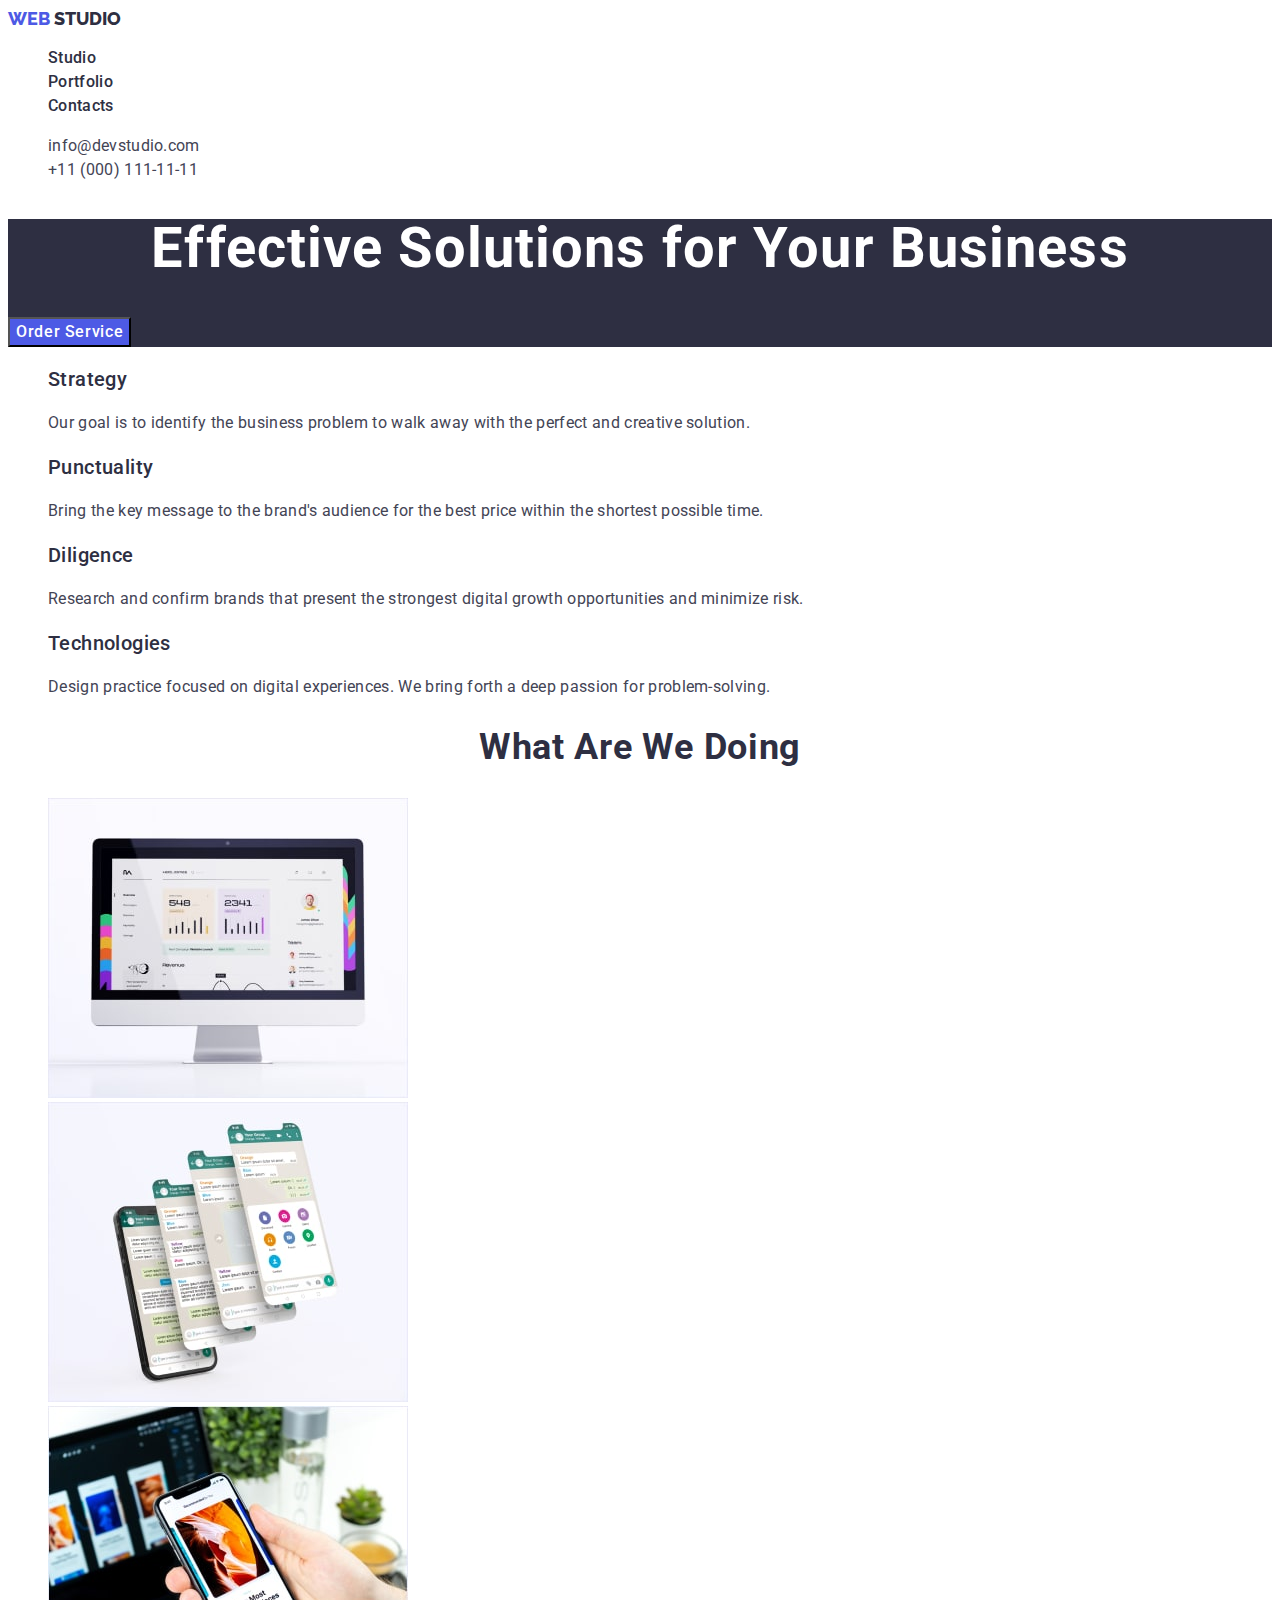
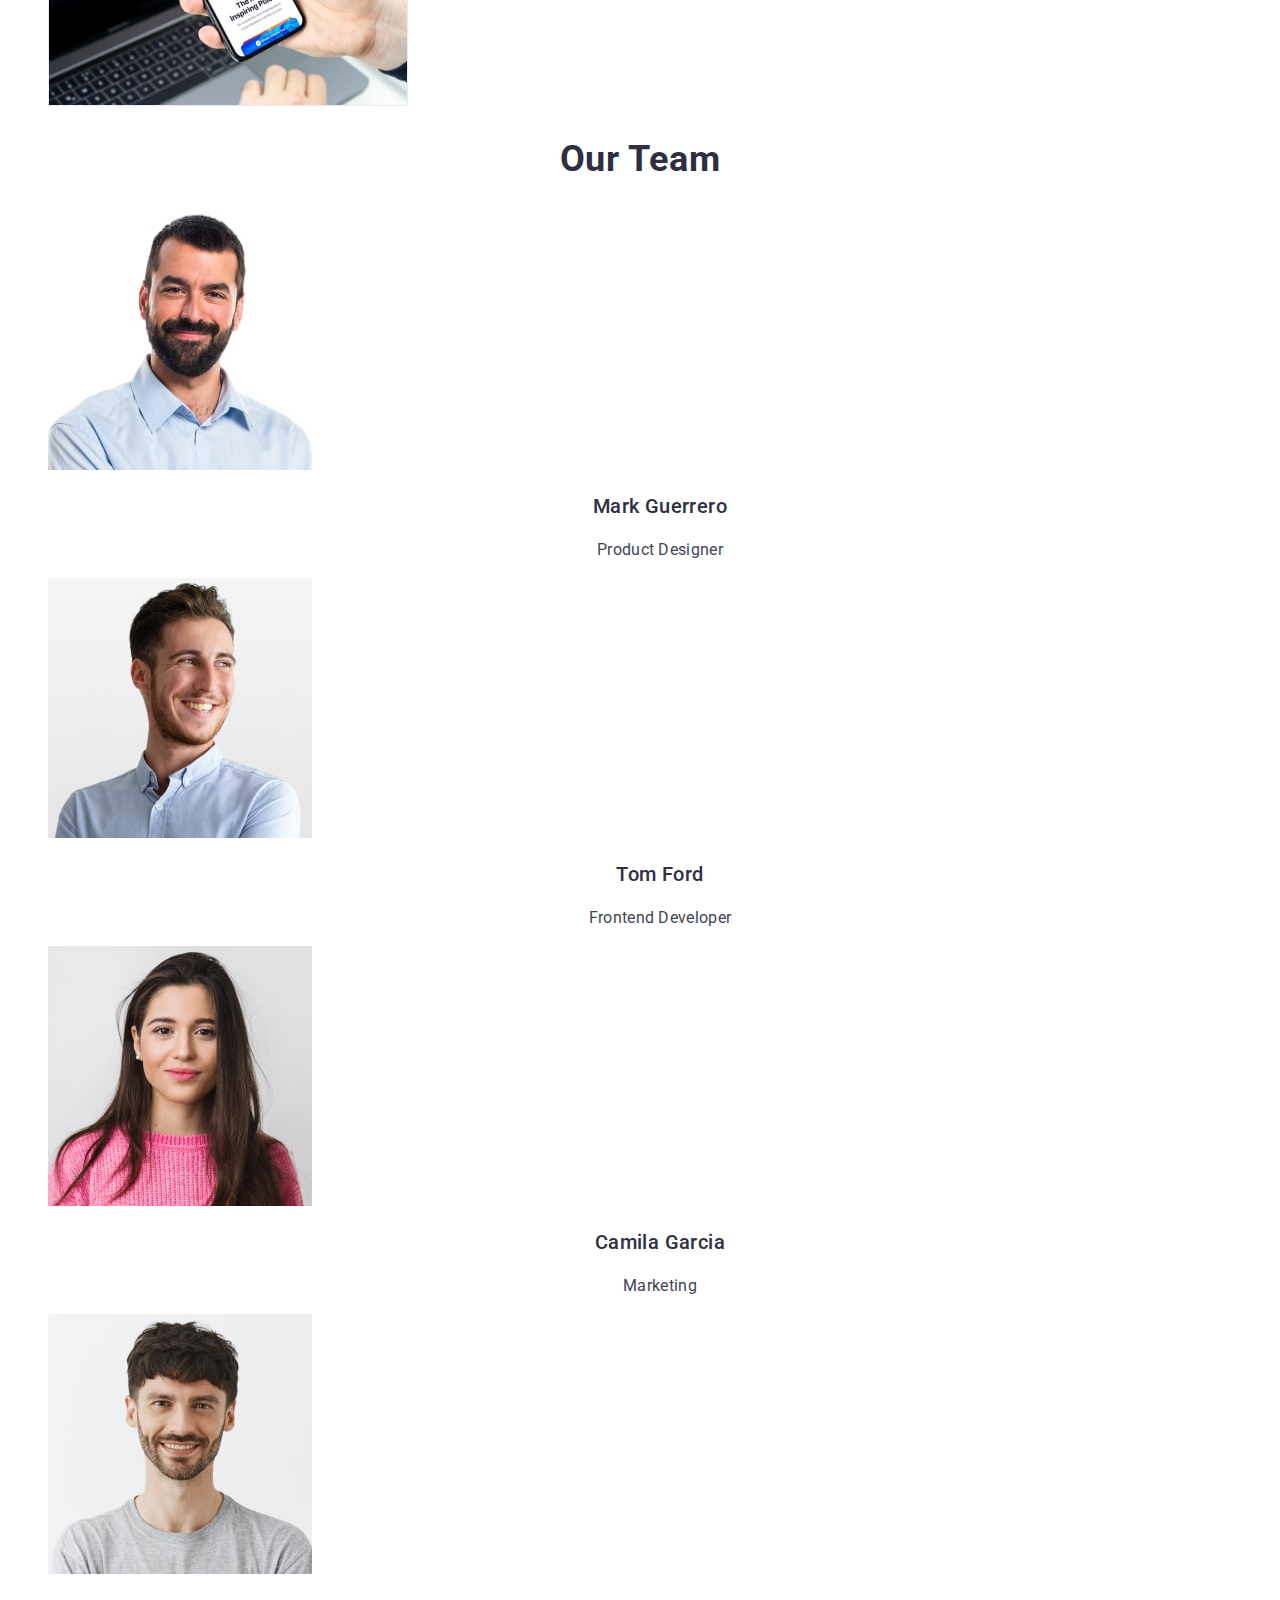
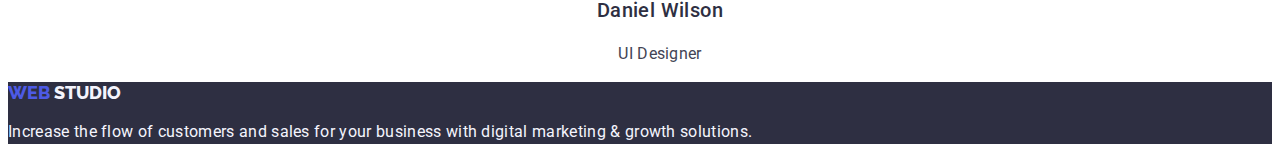
==== index.html @ 0e2d5fd0 "Initial commit" ====
<!DOCTYPE html>
<html lang="en">
<head>
    <meta charset="UTF-8">
    <meta http-equiv="X-UA-Compatible" content="IE=edge">
    <meta name="viewport" content="width=device-width, initial-scale=1.0">
    <title>WebStudio</title>
    <link rel="preconnect" href="https://fonts.googleapis.com">
    <link rel="preconnect" href="https://fonts.gstatic.com" crossorigin>
    <link href="https://fonts.googleapis.com/css2?family=Raleway:wght@800&family=Roboto:wght@400;500;700&display=swap"
        rel="stylesheet">

    <link rel="stylesheet" href="./css/styles.css">
</head>
<body>

    <header class="header">
    <nav>
        <a class="header-logo-link link" href="./index.html">
        <span class="header-logo-web">WEB</span>
        <span class="header-logo-studio">STUDIO</span></a>
         
     <ul class="header-list list">
         <li class="header-item"><a class="header-link link" href="">Studio</a></li>
         <li class="header-item"><a class="header-link link" href="">Portfolio</a></li>
         <li class="header-item"><a class="header-link link" href="">Contacts</a></li>
     </ul>
    </nav>
     <address class="header-address">
     <ul class="header-address-list list">
         <li class="header-address-item"><a class="header-address-link link" href="mailto:info@devstudio.com">info@devstudio.com</a></li>
         <li class="header-address-item"><a class="header-address-link link" href="tel:+110001111111">+11 (000) 111-11-11</a></li>
     </ul>
     </address>
</header>

<main>
   <section class="hero">
    <h1 class="hero-title">Effective Solutions for Your Business</h1>
    <button type="button" class="hero-btn">Order Service</button>
   </section>
   
   <section class="advantages">
    <h2 class="visually-hidden">Advantages</h2>
    <ul class="advantages-list list">
        <li class="advantages-item">
            <h3 class="advantages-top-text top-text">Strategy</h3>
            <p class="advantages-text section-text">Our goal is to identify the business
            problem to walk away with the perfect and creative solution.</p>
        </li>
        <li class="advantages-item">
            <h3 class="advantages-top-text top-text">Punctuality</h3>
            <p class="advantages-text section-text">Bring the key message to the brand's audience for the best price within the shortest possible time.</p>
        </li>
        <li class="advantages-item">
            <h3 class="advantages-top-text top-text">Diligence</h3>
            <p class="advantages-text section-text">Research and confirm brands that present the strongest digital growth opportunities and minimize risk.</p>
        </li>
        <li class="advantages-item">
            <h3 class="advantages-top-text top-text">Technologies</h3>
            <p class="advantages-text section-text">Design practice focused on digital experiences. We bring forth a deep passion for problem-solving.</p>
        </li>
    </ul>
   </section>
   
   <section class="about">
    <h2 class="about-title section-title">What are we doing</h2>
    <ul class="about-list list">
        <li class="about-item">
            <img src="./images/monitor.jpg" 
            alt="monitor" 
            width="360" 
            height="300">
        </li>
        <li class="about-item">
            <img src="./images/phone.jpg" 
            alt="phone" 
            width="360" 
            height="300">
        </li>
        <li class="about-item">
            <img src="./images/screens.jpg" 
            alt="screens" 
            width="360" 
            height="300">
        </li>
    </ul>
   </section>
  
   <section class="team">
    <h2 class="team-title section-title">Our Team</h2>
    <ul class="team-list list">
        <li class="team-item">
            <img src="./images/worker1.jpg" 
            alt="worker1" 
            width="264" 
            height="260">
            <h3 class="team-top-text top-text">Mark Guerrero</h3>
            <p class="team-text section-text">Product Designer</p>
        </li>
        <li class="team-item">
            <img src="./images/worker2.jpg" 
            alt="worker2" 
            width="264" 
            height="260">
            <h3 class="team-top-text top-text">Tom Ford</h3>
            <p class="team-text section-text">Frontend Developer</p>
        </li>
        <li class="team-item">
            <img src="./images/worker3.jpg" 
            alt="worker3" 
            width="264" 
            height="260">
            <h3 class="team-top-text top-text">Camila Garcia</h3>
            <p class="team-text section-text">Marketing</p>
        </li>
        <li class="team-item">
            <img src="./images/worker4.jpg" 
            alt="worker4" 
            width="264" 
            height="260">
            <h3 class="team-top-text top-text">Daniel Wilson</h3>
            <p class="team-text section-text">UI Designer</p>
        </li>
    </ul>
   </section>
</main>

<footer class="footer">
    <a class="footer-logo-link link"  href="./index.html">
        <span class="footer-logo-web">WEB</span>
        <span class="footer-logo-studio">STUDIO</span></a>
    <p class="footer-text section-text">Increase the flow of customers and sales for your business with digital marketing & growth solutions.</p>
</footer>
</body>
</html>
---- css/styles.css ----
:root {
    --title-color: #2E2F42;
}

body {
    font-family: 'Roboto', sans-serif;
}

.list {
    list-style: none;
}

.link {
    text-decoration: none;
}

.visually-hidden {
    position: absolute;
    width: 1px;
    height: 1px;
    margin: -1px;
    border: 0;
    padding: 0;
    white-space: nowrap;
    clip-path: inset(100%);
    clip: rect(0 0 0 0);
    overflow: hidden;
}

.section-title {
    font-family: 'Roboto', sans-serif;
    font-weight: 700;
    font-size: 36px;
    line-height: 1.11;
    text-align: center;
    letter-spacing: 0.02em;
    text-transform: capitalize;
    color: var(--title-color);
}

.top-text {
    font-family: 'Roboto', sans-serif;
    font-weight: 500;
    font-size: 20px;
    line-height: 1.2;
    letter-spacing: 0.02em;
    color: var(--title-color);
}

.section-text {
    font-family: 'Roboto', sans-serif;
    font-size: 16px;
    line-height: 1.5;
    letter-spacing: 0.02em;
}

.title link {
    font-family: 'Raleway', sans-serif;
    font-weight: 800;
    font-size: 18px;
    line-height: 1.16;
    display: flex;
    align-items: center;
    letter-spacing: 0.03em;
    text-transform: uppercase;
    color: var(--title-color);
}

/* Header */
.header-link {
    font-weight: 500;
    font-size: 16px;
    line-height: 1.5;
    letter-spacing: 0.02em;
    color: var(--title-color);
}

.header-link:hover,
.header-link:focus {
    color: #4D5AE5;
}
.header-logo-web {
    font-family: 'Raleway', sans-serif;
    font-style: extrabold;
    font-weight: 800;
    font-size: 18px;
    line-height: 1.2;
    Align: Left;
    Vertical align: Center;
    Letter spacing: 3%;
    color: #4D5AE5;
}

.header-logo-studio {
    font-family: 'Raleway', sans-serif;
    font-style: extrabold;
    font-weight: 800;
    font-size: 18px;
    line-height: 1.2;
    Align: Left;
    Vertical align: Center;
    Letter spacing: 3%;
    color: var(--title-color);
}
.header-address-link {
    font-family: 'Roboto', sans-serif;
    font-style: normal;
    font-size: 16px;
    line-height: 1.5;
    letter-spacing: 0.02em;
    color: #434455;
}

.header-address-link:hover {
    color: #4D5AE5; 
}

/* Hero */
.hero { 
    background-color: #2E2F42;
}
.hero-title {
    font-family: 'Roboto', sans-serif;
    font-weight: 700;
    font-size: 56px;
    line-height: 1.07;
    text-align: center;
    letter-spacing: 0.02em;
    color: #FFFFFF;
}
.hero-btn {
    font-family: 'Roboto', sans-serif;
    font-weight: 500;
    font-size: 16px;
    line-height: 1.5;
    display: flex;
    align-items: center;
    letter-spacing: 0.04em;
    color: #FFFFFF;
    background: #4D5AE5;
    cursor: pointer;
}

/* Advantages */
.advantages {
}
.advantages-list {
}
.advantages-item {
}
.advantages-top-text {
}
.advantages-text {
    color: #434455;
}

/* About */
.about {
}
.about-title {
}
.about-list {
}
.about-item {
}

/* Team */
.team {
}
.team-title {
    
}
.team-list {
}
.team-item {
}
.team-top-text {
    text-align: center;
}
.team-text {
    text-align: center;
    color: #434455;
}
 
/* Hero-portfolio-btn */
.hero-portfolio-btn {
    font-family: 'Roboto', sans-serif;
    font-weight: 500;
    font-size: 16px;
    line-height: 1.5;
    align: center 
    Vertical align: Center 
    display: flex;
    letter-spacing: 0.04em;
    color: #4D5AE5;
    background: #E7E9FC;
    cursor: pointer;
}

/* Footer */
.footer {
    background-color: #2E2F42;
}
.footer-text {
    color: #F4F4FD;
}
.footer-logo-web {
    font-family: 'Raleway', sans-serif;
    font-style: extrabold;  
    font-weight: 800;
    font-size: 18px;
    line-height: 1.2;
    Align: Left; 
    Vertical align: Center; 
    Letter spacing: 3%; 
    color: #4D5AE5;
}
.footer-logo-studio {
        font-family: 'Raleway', sans-serif;
        font-style: extrabold;
        font-weight: 800;
        font-size: 18px;
        line-height: 1.2;
        Align: Left; 
        Vertical align: Center; 
        Letter spacing: 3%; 
        color: #F4F4FD;
}
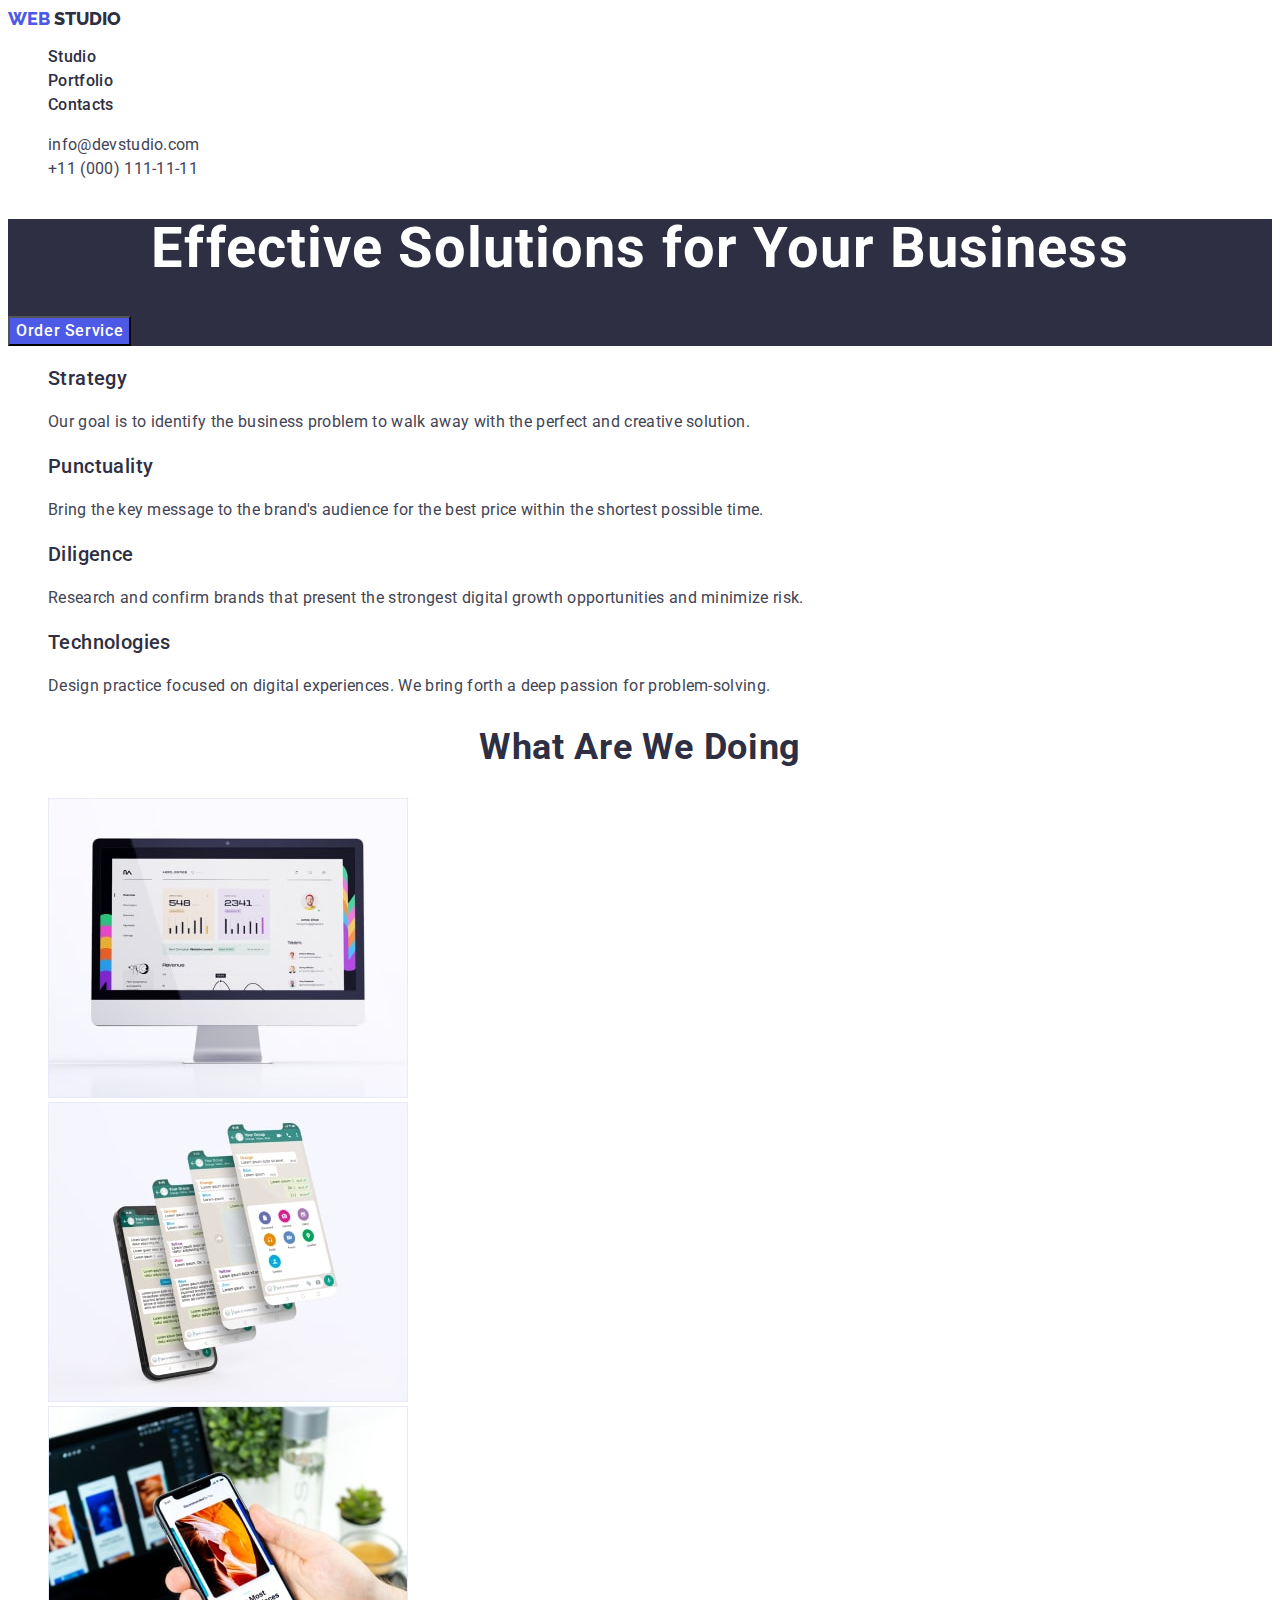
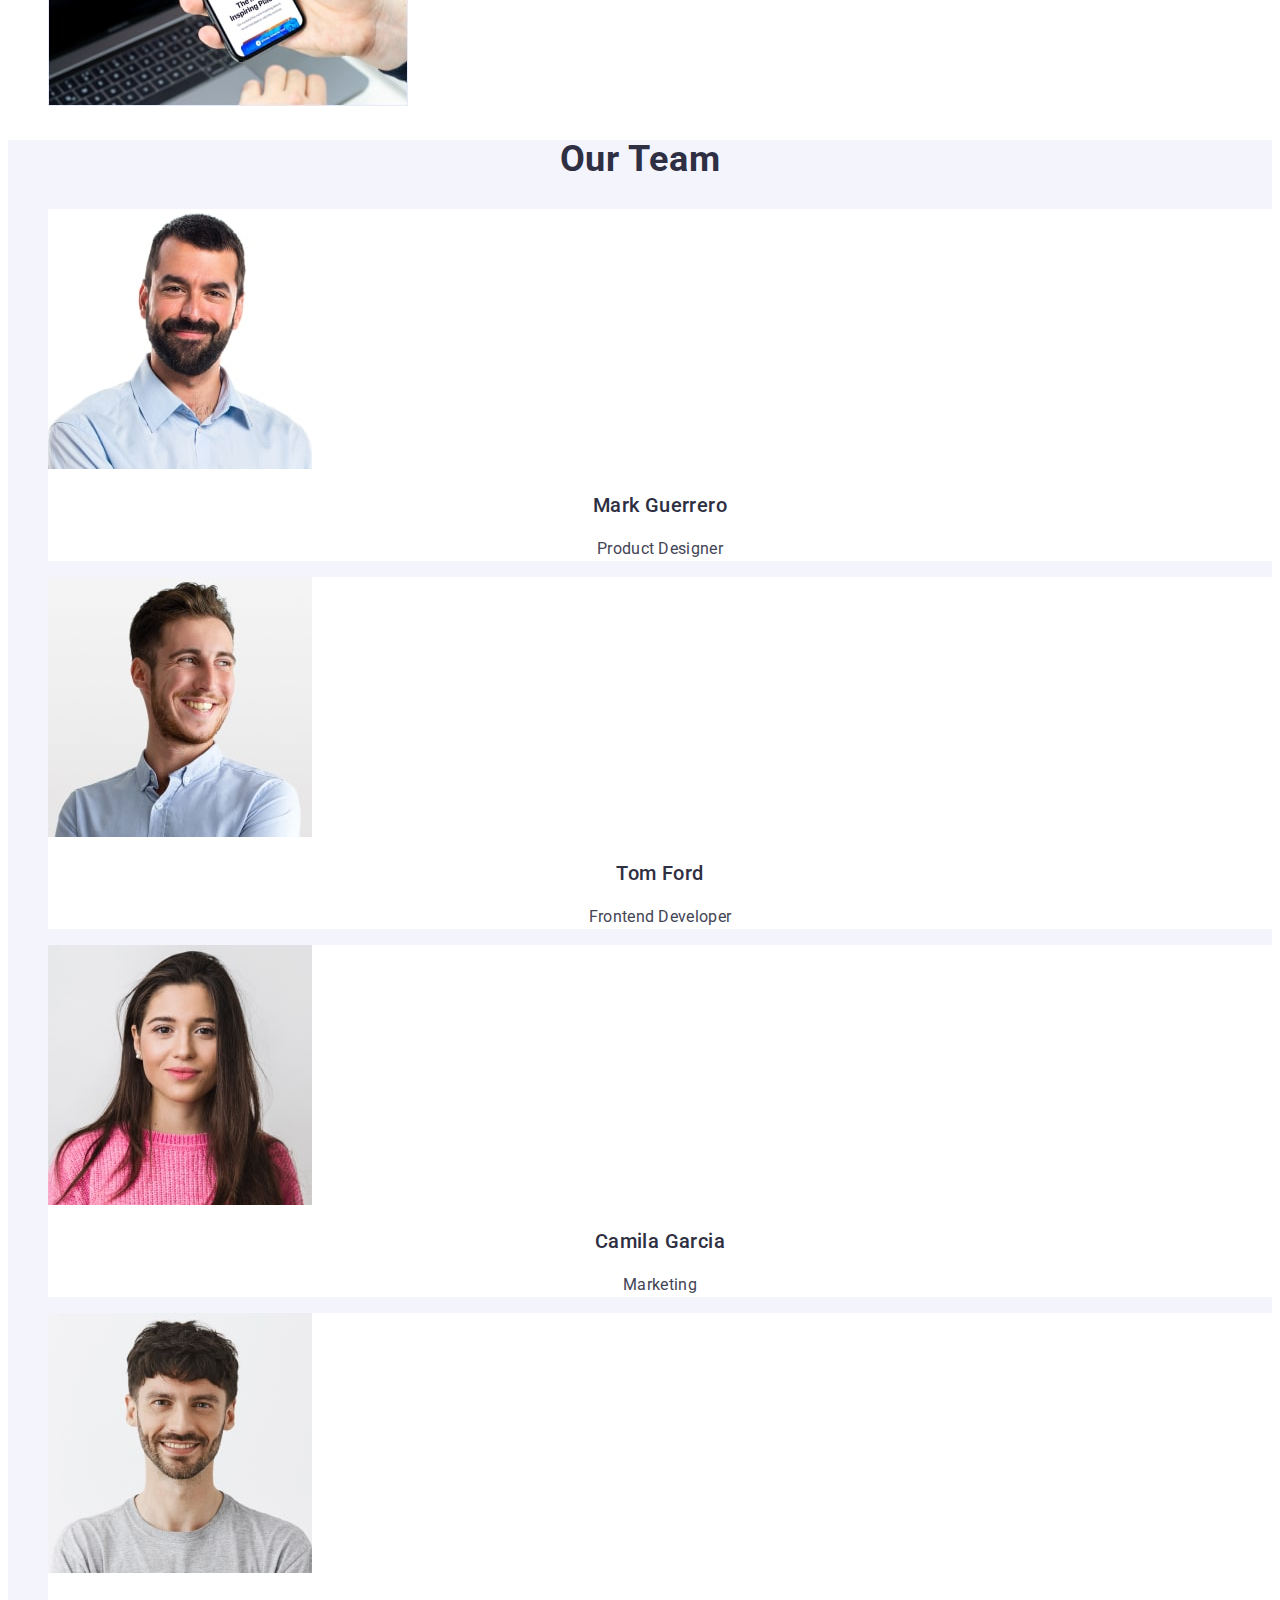
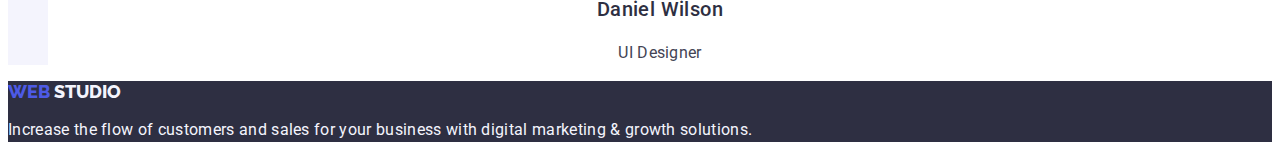
==== commit 8a5a3860: "summary (required)" ====
--- a/index.html
+++ b/index.html
@@ -17,12 +17,11 @@
     <header class="header">
     <nav>
         <a class="header-logo-link link" href="./index.html">
-        <span class="header-logo-web">WEB</span>
-        <span class="header-logo-studio">STUDIO</span></a>
+            WEB <span class="header-logo-studio">STUDIO</span></a>
          
      <ul class="header-list list">
-         <li class="header-item"><a class="header-link link" href="">Studio</a></li>
-         <li class="header-item"><a class="header-link link" href="">Portfolio</a></li>
+         <li class="header-item"><a class="header-link link" href="./index.html">Studio</a></li>
+         <li class="header-item"><a class="header-link link" href="./portfolio.html">Portfolio</a></li>
          <li class="header-item"><a class="header-link link" href="">Contacts</a></li>
      </ul>
     </nav>
@@ -128,8 +127,7 @@
 
 <footer class="footer">
     <a class="footer-logo-link link"  href="./index.html">
-        <span class="footer-logo-web">WEB</span>
-        <span class="footer-logo-studio">STUDIO</span></a>
+        WEB <span class="footer-logo-studio">STUDIO</span></a>
     <p class="footer-text section-text">Increase the flow of customers and sales for your business with digital marketing & growth solutions.</p>
 </footer>
 </body>
--- a/css/styles.css
+++ b/css/styles.css
@@ -1,5 +1,8 @@
 :root {
     --title-color: #2E2F42;
+    --logo-color: #4D5AE5;
+    --text-color: #434455;
+    --button-color: #F4F4FD;
 }
 
 body {
@@ -77,29 +80,22 @@
 
 .header-link:hover,
 .header-link:focus {
-    color: #4D5AE5;
-}
-.header-logo-web {
+    color: #404bbf;
+}
+.header-logo-link {
     font-family: 'Raleway', sans-serif;
     font-style: extrabold;
     font-weight: 800;
     font-size: 18px;
-    line-height: 1.2;
+    line-height: 1.17;
+    text-transform: uppercase;
     Align: Left;
     Vertical align: Center;
-    Letter spacing: 3%;
-    color: #4D5AE5;
+    Letter spacing: 0.03em;
+    color: var(--logo-color);
 }
 
 .header-logo-studio {
-    font-family: 'Raleway', sans-serif;
-    font-style: extrabold;
-    font-weight: 800;
-    font-size: 18px;
-    line-height: 1.2;
-    Align: Left;
-    Vertical align: Center;
-    Letter spacing: 3%;
     color: var(--title-color);
 }
 .header-address-link {
@@ -112,12 +108,12 @@
 }
 
 .header-address-link:hover {
-    color: #4D5AE5; 
+    color: var(--logo-color);
 }
 
 /* Hero */
 .hero { 
-    background-color: #2E2F42;
+    background-color: var(--title-color);
 }
 .hero-title {
     font-family: 'Roboto', sans-serif;
@@ -137,7 +133,7 @@
     align-items: center;
     letter-spacing: 0.04em;
     color: #FFFFFF;
-    background: #4D5AE5;
+    background: var(--logo-color);
     cursor: pointer;
 }
 
@@ -151,7 +147,7 @@
 .advantages-top-text {
 }
 .advantages-text {
-    color: #434455;
+    color: var(--text-color);
 }
 
 /* About */
@@ -166,6 +162,7 @@
 
 /* Team */
 .team {
+background-color: var(--button-color);
 }
 .team-title {
     
@@ -173,13 +170,13 @@
 .team-list {
 }
 .team-item {
-}
+background-color: #FFFFFF}
 .team-top-text {
     text-align: center;
 }
 .team-text {
     text-align: center;
-    color: #434455;
+    color: var(--text-color);
 }
  
 /* Hero-portfolio-btn */
@@ -192,37 +189,35 @@
     Vertical align: Center 
     display: flex;
     letter-spacing: 0.04em;
-    color: #4D5AE5;
-    background: #E7E9FC;
+    color: var(--logo-color);
+    background-color: var (--button-color);
     cursor: pointer;
 }
+.hero-portfolio-link:hover,
+.header-portfolio-link:focus {
+    background-color: #404BBF;
+}
+
 
 /* Footer */
 .footer {
-    background-color: #2E2F42;
+    background-color: var(--title-color);
 }
 .footer-text {
-    color: #F4F4FD;
-}
-.footer-logo-web {
+    color: var(--button-color);
+}
+.footer-logo-link {
     font-family: 'Raleway', sans-serif;
     font-style: extrabold;  
     font-weight: 800;
     font-size: 18px;
-    line-height: 1.2;
-    Align: Left; 
+    line-height: 1.17;
+    text-transform: uppercase;
+    align: Left; 
     Vertical align: Center; 
-    Letter spacing: 3%; 
-    color: #4D5AE5;
+    Letter spacing: 0.03em;
+    color: var(--logo-color);
 }
 .footer-logo-studio {
-        font-family: 'Raleway', sans-serif;
-        font-style: extrabold;
-        font-weight: 800;
-        font-size: 18px;
-        line-height: 1.2;
-        Align: Left; 
-        Vertical align: Center; 
-        Letter spacing: 3%; 
-        color: #F4F4FD;
+    color: var(--button-color);
 }